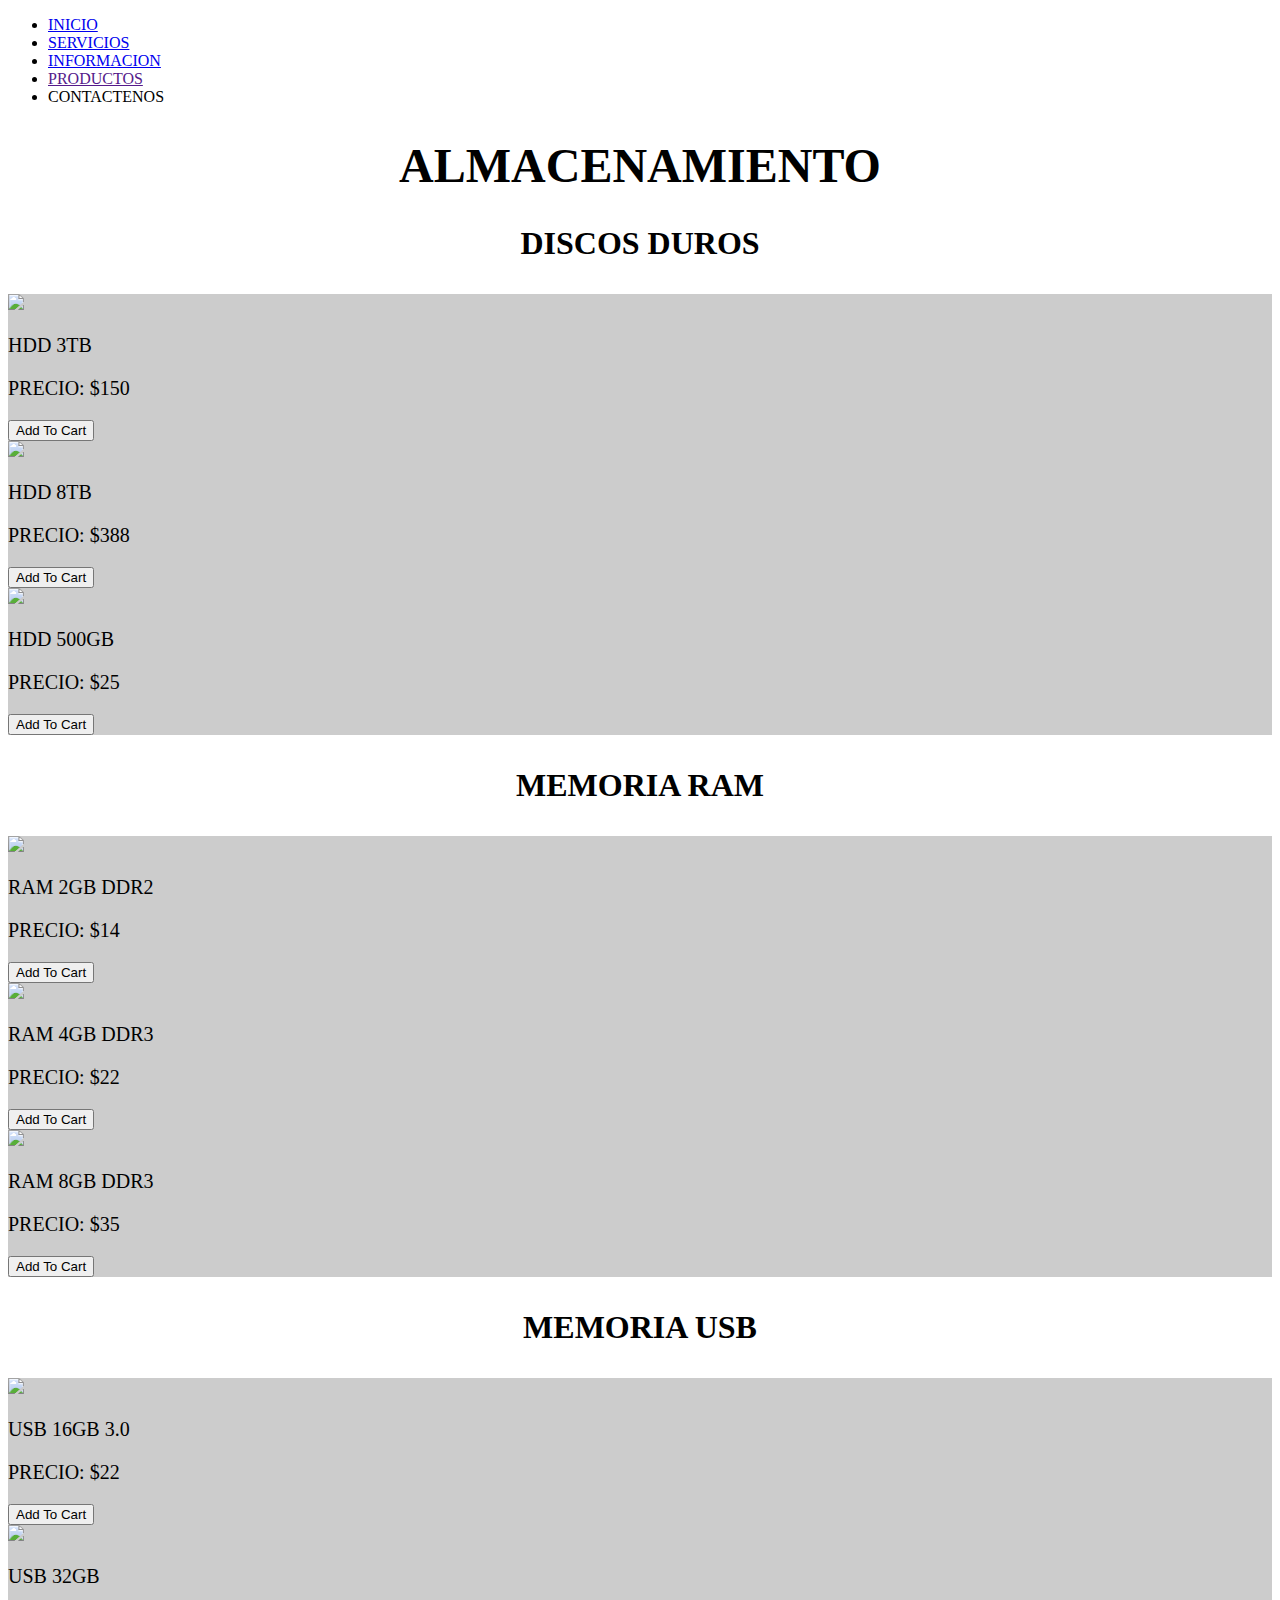
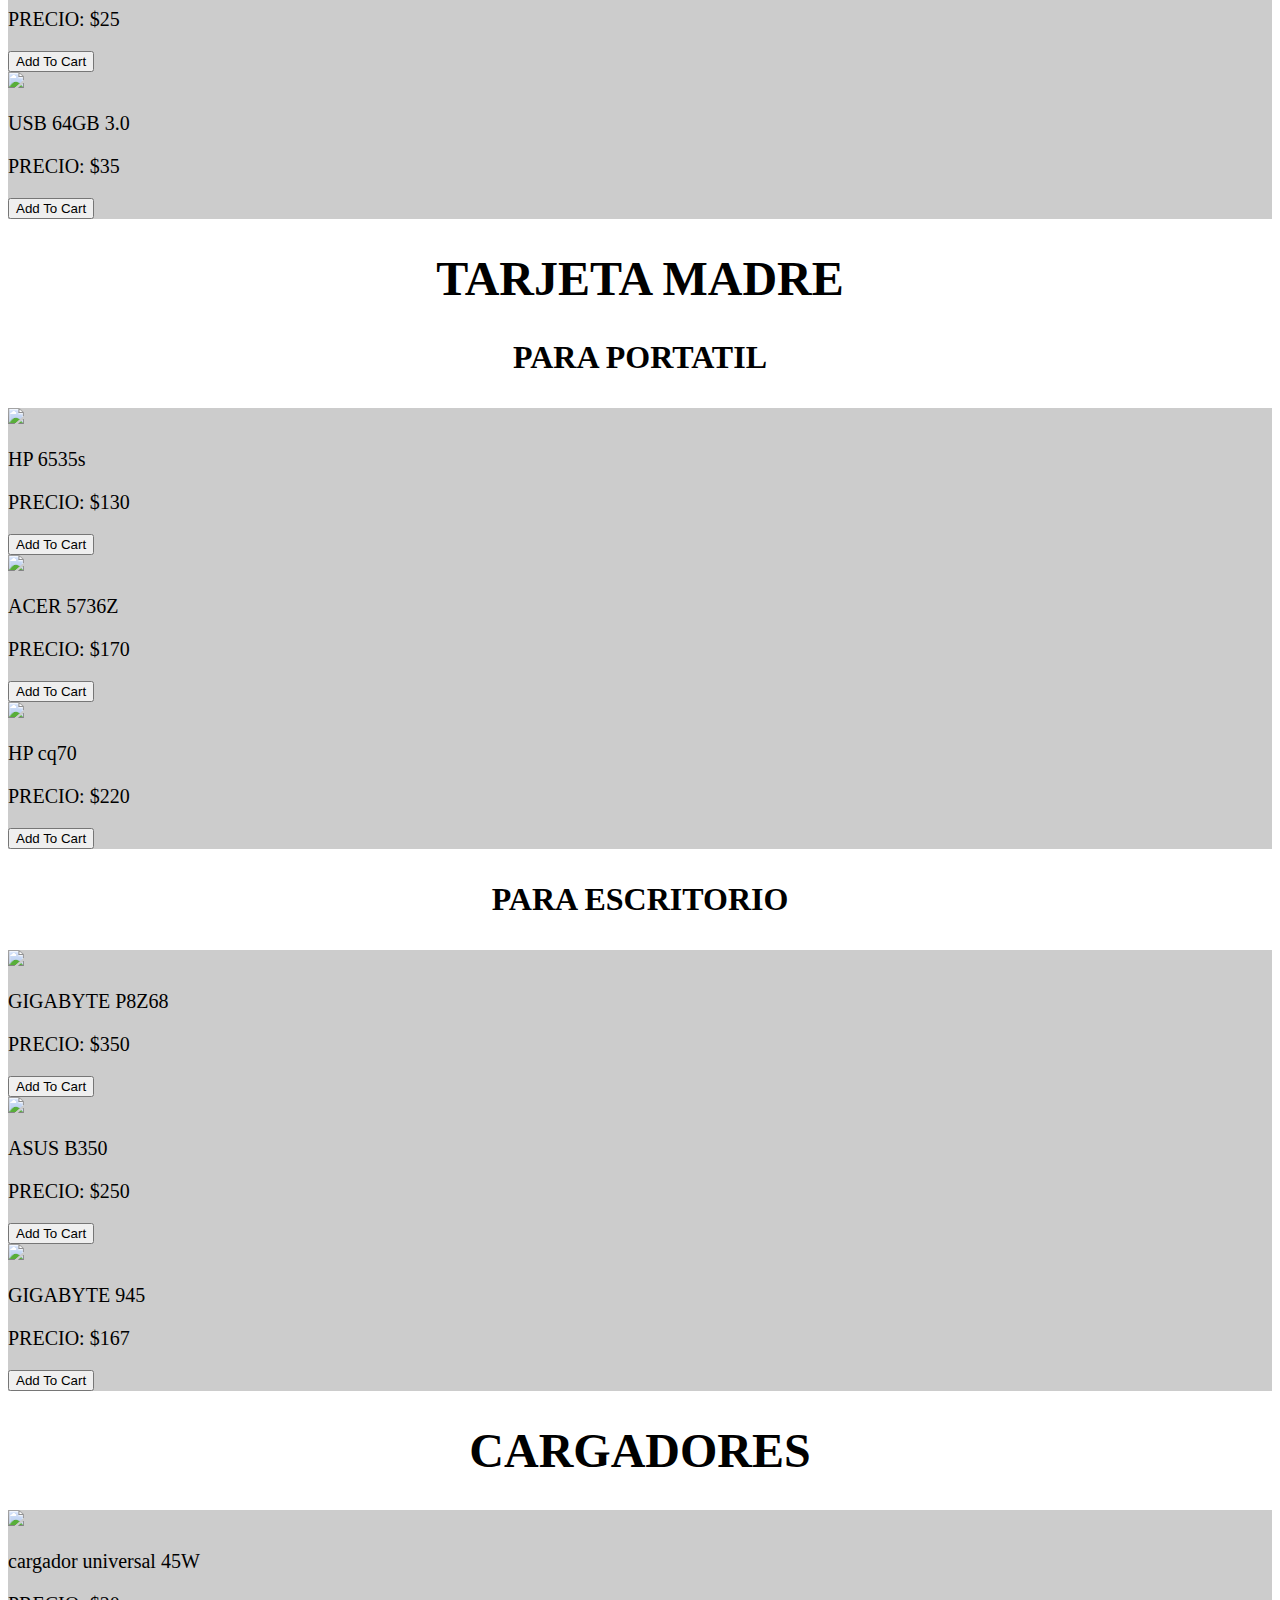
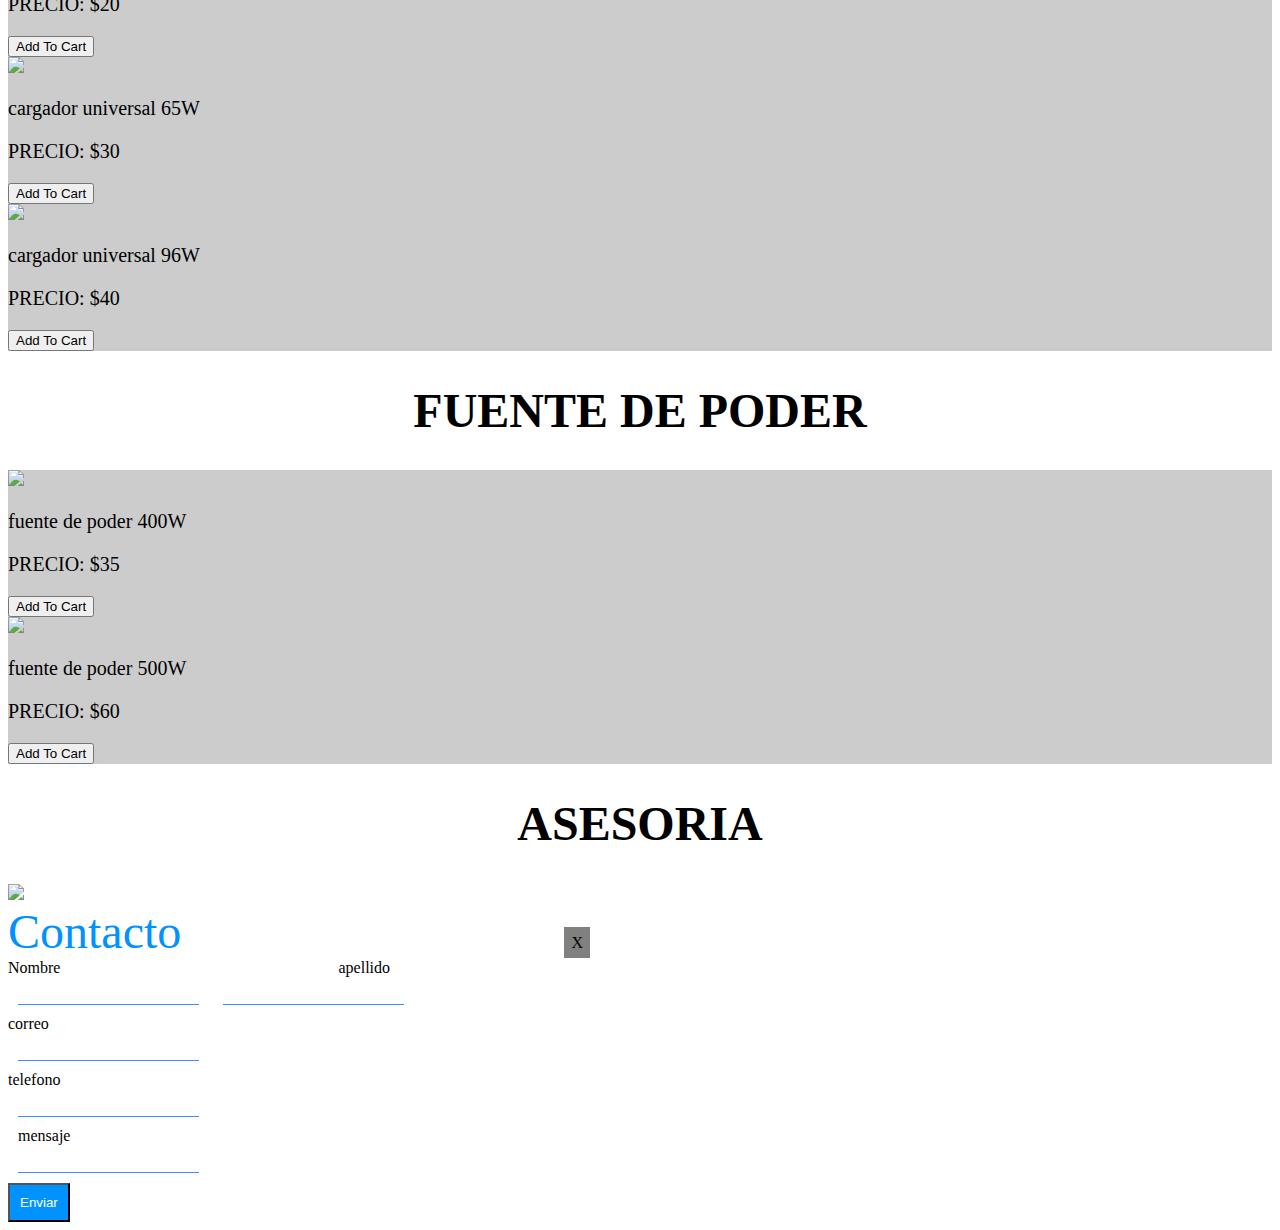
==== produ.html @ 70b64e19 "Add files via upload" ====
<!DOCTYPE html>
<html>
<head>
	<title>Productos</title>
	<link rel="stylesheet" href="css/hdd.css">
	<link rel="stylesheet" href="css/animate.css">
  <script src="jquery/jquery.js">

  	  </script>


</head>
<body>
  <div class="menu">

  	</div>

  	<div class="ban">
  	  <ul>
  		<li><a href="index.html">INICIO</a></li>
  		<li><a href="index.html">SERVICIOS</a></li>
  		<li><a href="index.html">INFORMACION</a></li>
  		<li><a href="">PRODUCTOS</a></li>
  		<li><a onclick="myFunction()">CONTACTENOS</a></li>
  	  </ul>
  	</div>

    <div class="menu">

    </div>
<div class="con">

<h1 align="center" style="font-size: 3em;">ALMACENAMIENTO</h1>
<h3 align="center" style="font-size: 2em;">DISCOS DUROS</h3>

 <div id="subhdd" style="background: rgba(0, 0, 0, .2);">

                <div class="uno">
                    <img src="img/hdd.jpg" width="90%">
                    <p style="font-size: 20px;">HDD 3TB</p>
                    <p style="font-size: 20px;">PRECIO: $150</p>
                    <button class="producto" precio="150" titulo="HDD 3TB">Add To Cart</button>
                </div>

                <div class="dos">

                    <img src="img/hdd1.jpg" width="90%">
                    <p style="font-size: 20px;">HDD 8TB</p>
                    <p style="font-size: 20px;">PRECIO: $388</p>
                    <button class="producto" precio="388" titulo="HDD 8TB">Add To Cart</button>
                </div>

                <div class="tres">

                    <img src="img/hdd2.jpg" width="90%">
                    <p style="font-size: 20px;">HDD 500GB</p>
                    <p style="font-size: 20px;">PRECIO: $25</p>
                    <button class="producto" precio="25" titulo="HDD 500GB">Add To Cart</button>
                </div>


                </div>

<h3 align="center" style="font-size: 2em;">MEMORIA RAM</h3>

 <div id="subddr" style="background: rgba(0, 0, 0, .2);">

                  <div class="uno">
                    <img src="img/ram.jpg" width="90%">
                    <p style="font-size: 20px;">RAM 2GB DDR2</p>
                    <p style="font-size: 20px;">PRECIO: $14</p>
                    <button class="producto" precio="14" titulo="RAM 2GB DDR2">Add To Cart</button>
                  </div>

                 <div class="dos">
                    <img src="img/ram1.png" width="70%">
                    <p style="font-size: 20px;">RAM 4GB DDR3</p>
                    <p style="font-size: 20px;">PRECIO: $22</p>
                    <button class="producto" precio="22" titulo="RAM 4GB DDR3">Add To Cart</button>
                 </div>

                  <div class="tres">
                   <img src="img/ram2.jpg" width="90%">
                    <p style="font-size: 20px;">RAM 8GB DDR3</p>
                    <p style="font-size: 20px;">PRECIO: $35</p>
                    <button class="producto" precio="35" titulo="RAM 8GB DDR3">Add To Cart</button>
                 </div>

                </div>

<h3 align="center" style="font-size: 2em;">MEMORIA USB</h3>

<div id="subusb" style="background: rgba(0, 0, 0, .2);">

                  <div class="uno">
                    <img src="img/usb.jpg" width="90%">
                    <p style="font-size: 20px;">USB 16GB 3.0</p>
                    <p style="font-size: 20px;">PRECIO: $22</p>
                    <button class="producto" precio="22" titulo="USB 16GB 3.0">Add To Cart</button>
                   </div>

                  <div class="dos">
                    <img src="img/usb1.jpg" width="90%">
                    <p style="font-size: 20px;">USB 32GB</p>
                    <p style="font-size: 20px;">PRECIO: $25</p>
                    <button class="producto" precio="25" titulo="USB 32GB">Add To Cart</button>
                  </div>

                <div class="tres">
                    <img src="img/usb2.jpg" width="90%">
                   <p style="font-size: 20px;">USB 64GB 3.0</p>
                    <p style="font-size: 20px;">PRECIO: $35</p>
                    <button class="producto" precio="35" titulo="USB 64GB 3.0">Add To Cart</button>
                </div>
              </div>


<h1 align="center" align="center" style="font-size: 3em;">TARJETA MADRE</h1>

<h3 align="center" style="font-size: 2em;">PARA PORTATIL</h3>

<div id="subpor" style="background: rgba(0, 0, 0, .2);">
	<div class="uno">
  		<img src="img/po.jpg" width="90%">
 		 <p style="font-size: 20px;">HP 6535s</p>
		<p style="font-size: 20px;">PRECIO: $130</p>
		<button class="producto" precio="130" titulo="HP 6535s">Add To Cart</button>
 	</div>

  	<div class="dos">
 		 <img src="img/po1.jpg" width="90%">
 		 <p style="font-size: 20px;">ACER 5736Z</p>
		<p style="font-size: 20px;">PRECIO: $170</p>
		<button class="producto" precio="170" titulo="ACER 5736Z">Add To Cart</button>
  </div>

  <div class="tres">
 		 <img src="img/po2.jpg" width="90%">
  		<p style="font-size: 20px;">HP cq70</p>
		<p style="font-size: 20px;">PRECIO: $220</p>
		<button class="producto" precio="220" titulo="HP cq70">Add To Cart</button>
  </div>
</div>

<h3 align="center" style="font-size: 2em;">PARA ESCRITORIO</h3>

<div id="subes" style="background: rgba(0, 0, 0, .2);">
	<div class="uno">
 		 <img src="img/ma3.jpg" width="90%">
  		<p style="font-size: 20px;">GIGABYTE P8Z68</p>
		<p style="font-size: 20px;">PRECIO: $350</p>
		<button class="producto" precio="350" titulo="GIGABYTE P8Z68">Add To Cart</button>
  	</div>

  	<div class="dos">
		  <img src="img/ma2.jpg" width="90%">
  			<p style="font-size: 20px;">ASUS B350</p>
			<p style="font-size: 20px;">PRECIO: $250</p>
			<button class="producto" precio="250" titulo="ASUS B350">Add To Cart</button>
  	</div>

  	<div class="tres">
 		 <img src="img/m.jpg" width="90%">
  		<p style="font-size: 20px;">GIGABYTE 945</p>
		<p style="font-size: 20px;">PRECIO: $167</p>
		<button class="producto" precio="167" titulo="GIGABYTE 945">Add To Cart</button>
 	 </div>

</div>

<h1 align="center" align="center" style="font-size: 3em;">CARGADORES</h1>

<div id="subcar" style="background: rgba(0, 0, 0, .2);">

             <div class="uno">
               <img src="img/ca.jpg" width="90%">
               <p style="font-size: 20px;">cargador universal 45W</p>
                <p style="font-size: 20px;">PRECIO: $20</p>
                <button class="producto" precio="20" titulo="cargador universal 45W">Add To Cart</button>
            </div>

  <div class="dos">
  <img src="img/ca2.jpg" width="90%">
  <p style="font-size: 20px;">cargador universal 65W</p>
<p style="font-size: 20px;">PRECIO: $30</p>
<button class="producto" precio="30" titulo="cargador universal 65W">Add To Cart</button>
  </div>

  <div class="tres">
  <img src="img/ca1.jpg" width="90%">
  <p style="font-size: 20px;">cargador universal 96W</p>
<p style="font-size: 20px;">PRECIO: $40</p>
<button class="producto" precio="40" titulo="cargador universal 96W">Add To Cart</button>
  </div>


</div>

<h1 align="center" align="center" style="font-size: 3em;">FUENTE DE PODER</h1>

<div id="subfu" style="background: rgba(0, 0, 0, .2);">

        <div class="uno">
          <img src="img/fu.jpg" width="90%">
          <p style="font-size: 20px;">fuente de poder 400W</p>
          <p style="font-size: 20px;">PRECIO: $35</p>
          <button class="producto" precio="35" titulo="fuente de poder 400W">Add To Cart</button>
        </div>

      <div class="dos">
           <img src="img/fu1.jpg" width="90%">
            <p style="font-size: 20px;">fuente de poder 500W</p>
            <p style="font-size: 20px;">PRECIO: $60</p>
            <button class="producto" precio="60" titulo="fuente de poder 500W">Add To Cart</button>
      </div>

    </div>

<h1 align="center" onclick="myFunction()" align="center" style="font-size: 3em;">ASESORIA</h1>

</div>

 <div id="demo" class="">

    	<div id="formulario" class="">
    	  <div class="der">
    		<img src="img/icon4.png">
    	  </div>
    	  <div class="iz">

    	  <form>
    		<label class="titulo" style="color: #0093ff;
        width: 90%;
        font-size: 3em;" >Contacto</label>
    		<label class="x" onclick="functionx()" style="position:relative; background:grey; padding:7px; left:30%;">X</label> <br/>
        <label class="nombre">Nombre</label><label class="apellido" style="position:relative; left:22%;">apellido</label><br/>
    		<input class="nom" type="text" name="nombre" style="margin:10px; border:none;
        border-bottom:1px solid #448AFF;
        background:transparent;">
    		<input class="app" type="text" name="apellidos" style="margin:10px; border:none;
        border-bottom:1px solid #448AFF;
        background:transparent;"> <br/>
        <label class="coreo" style="margin-top:10px;">correo</label><br/>
    		<input class="cor" type="email" name="correo" style="margin:10px; border:none;
        border-bottom:1px solid #448AFF;
        background:transparent;"> <br/>
        <label class="telefono" style="margin-top:10px;">telefono</label><br/>
    		<input class="tel" type="text" name="telefono" style="margin:10px; border:none;
        border-bottom:1px solid #448AFF;
        background:transparent;"> <br/>
        <label class="msj" style="margin:10px;">mensaje</label><br/>
        	<input class="msj" type="text" name="m22" style="margin:10px; border:none;
    		  border-bottom:1px solid #448AFF;
    		  background:transparent;"> <br/>

        <input type="submit" value="Enviar" style="background:#0093ff; padding:10px; color:white;">

    	  </form>
    	  </div>
    	</div>

      </div>


    	<script>
    	  function myFunction() {
      document.getElementById("demo").className = "ng";
      document.getElementById("formulario").style = "visibility:visible;";
    }

    function functionx() {
    document.getElementById("demo").className = "neg";
    document.getElementById("formulario").style = "visibility:hidden;";
    }

    function almaa() {
    document.getElementById("subalma").className = "almav";
    document.getElementById("subalma").style = "display:inline;";
    }

    function tar() {
    document.getElementById("subtm").style = "display:inline;";
    }

    function car() {
    document.getElementById("subcar").style = "display:inline;";
    }

    function fue() {
    document.getElementById("subfu").style = "display:inline;";
    }

    function perico() {
    document.getElementById("per").style = "display:inline;";
    }

    function ase() {
    document.getElementById("ases").style = "display:inline;";
    }



    	</script>

      <script src="minicart.js"></script>
  <script>
    // configuración inicial del carrito
    paypal.minicart.render({
    strings:{
      button:'Pagar'
     ,buttonAlt: "Total"
     ,subtotal: 'Total:'
     ,empty: 'No hay productos en el carrito'
    }
    });
    // Eventos para agregar productos al carrito

     $('.producto').click(function(e){
         e.stopPropagation();
        paypal.minicart.cart.add({
      business: 'obethflores2014@gmail.com',
      item_name: $(this).attr("titulo"),
       amount: $(this).attr("precio"),
       currency_code: 'USD',

      });
     });

  </script>






</body>
</html>
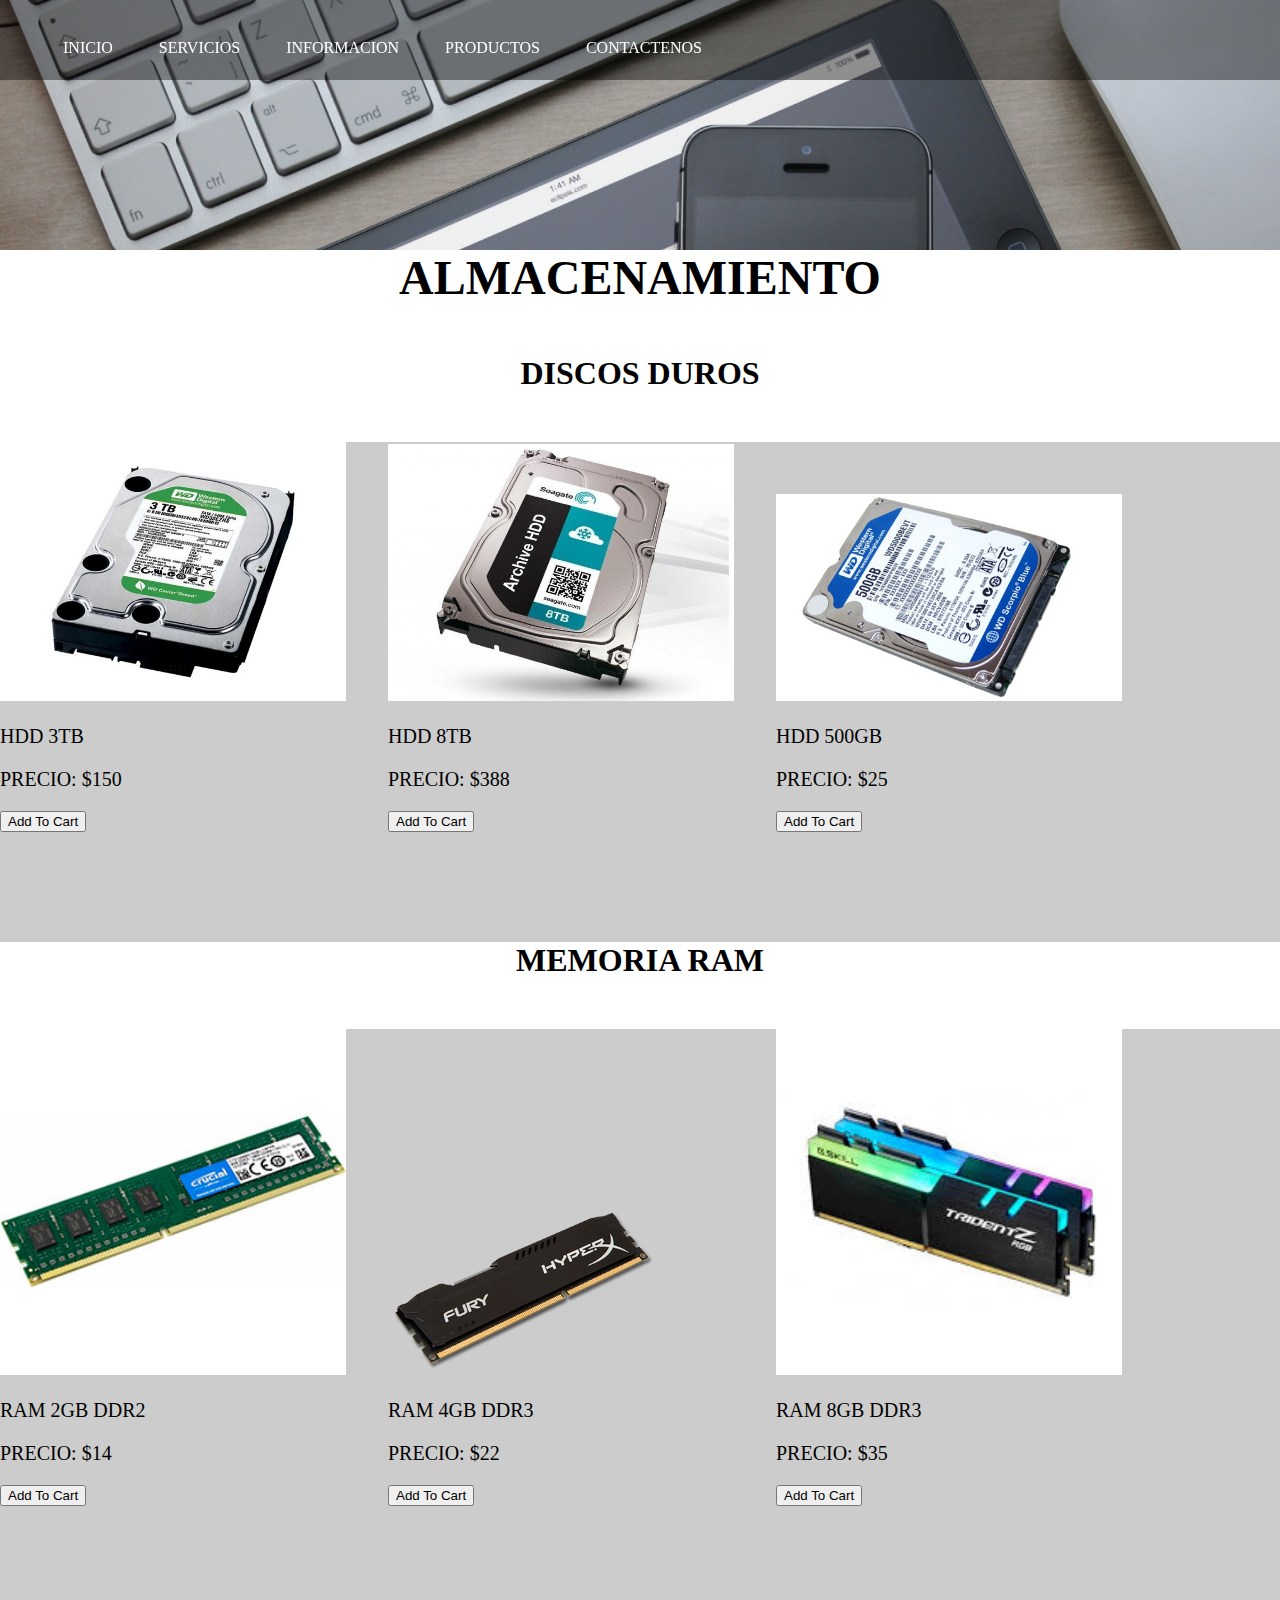
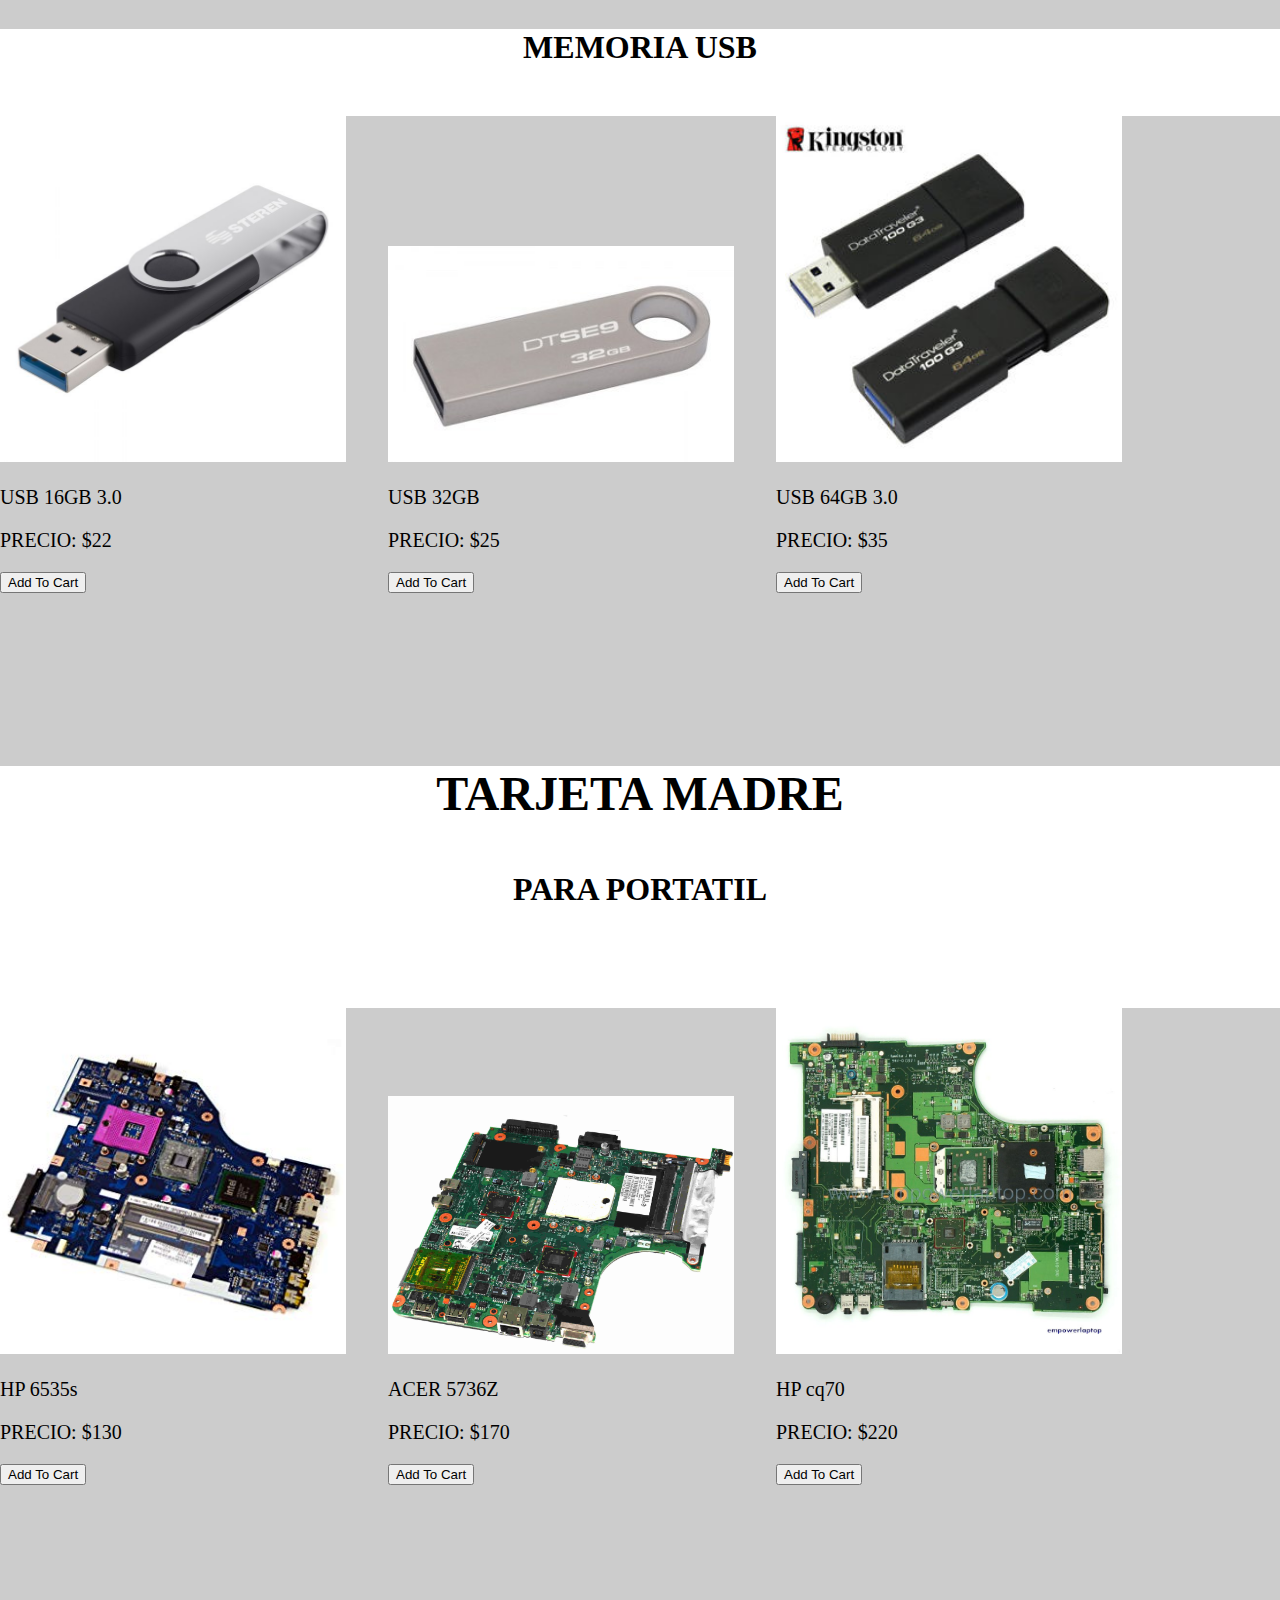
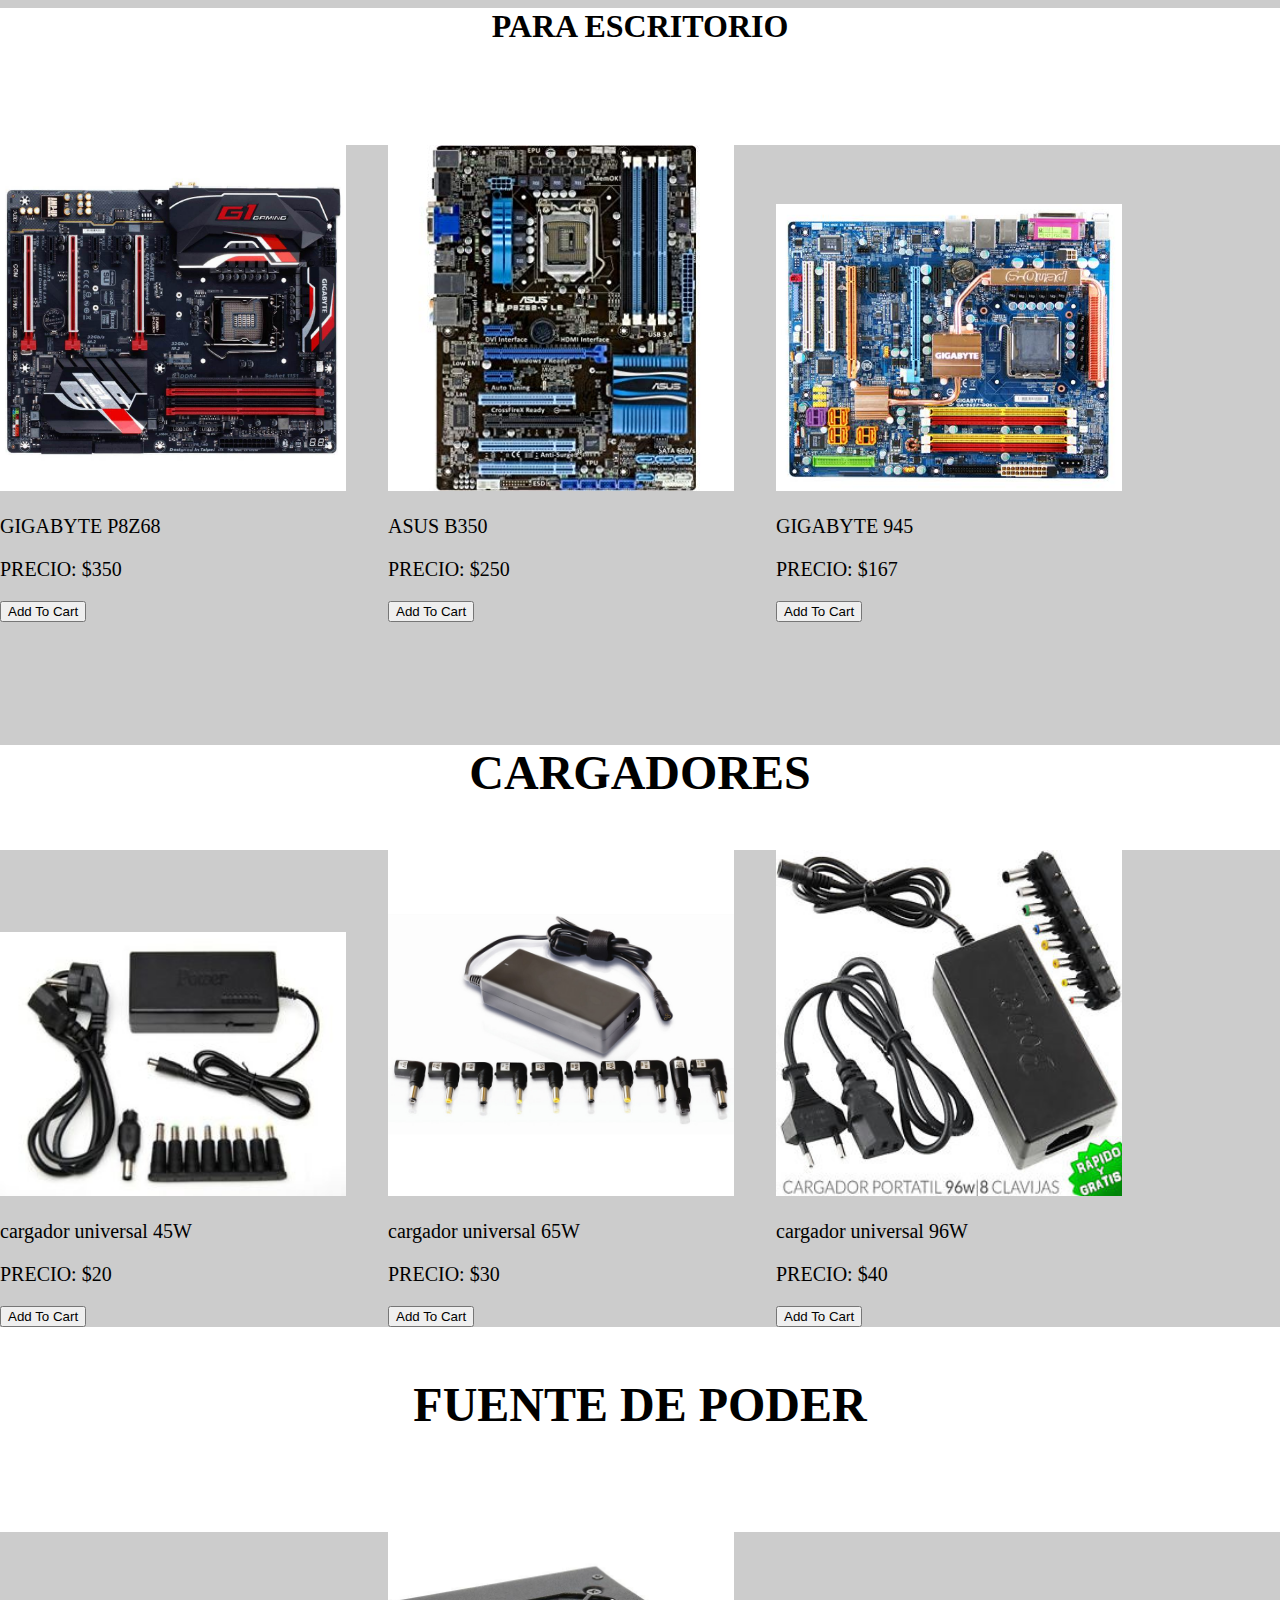
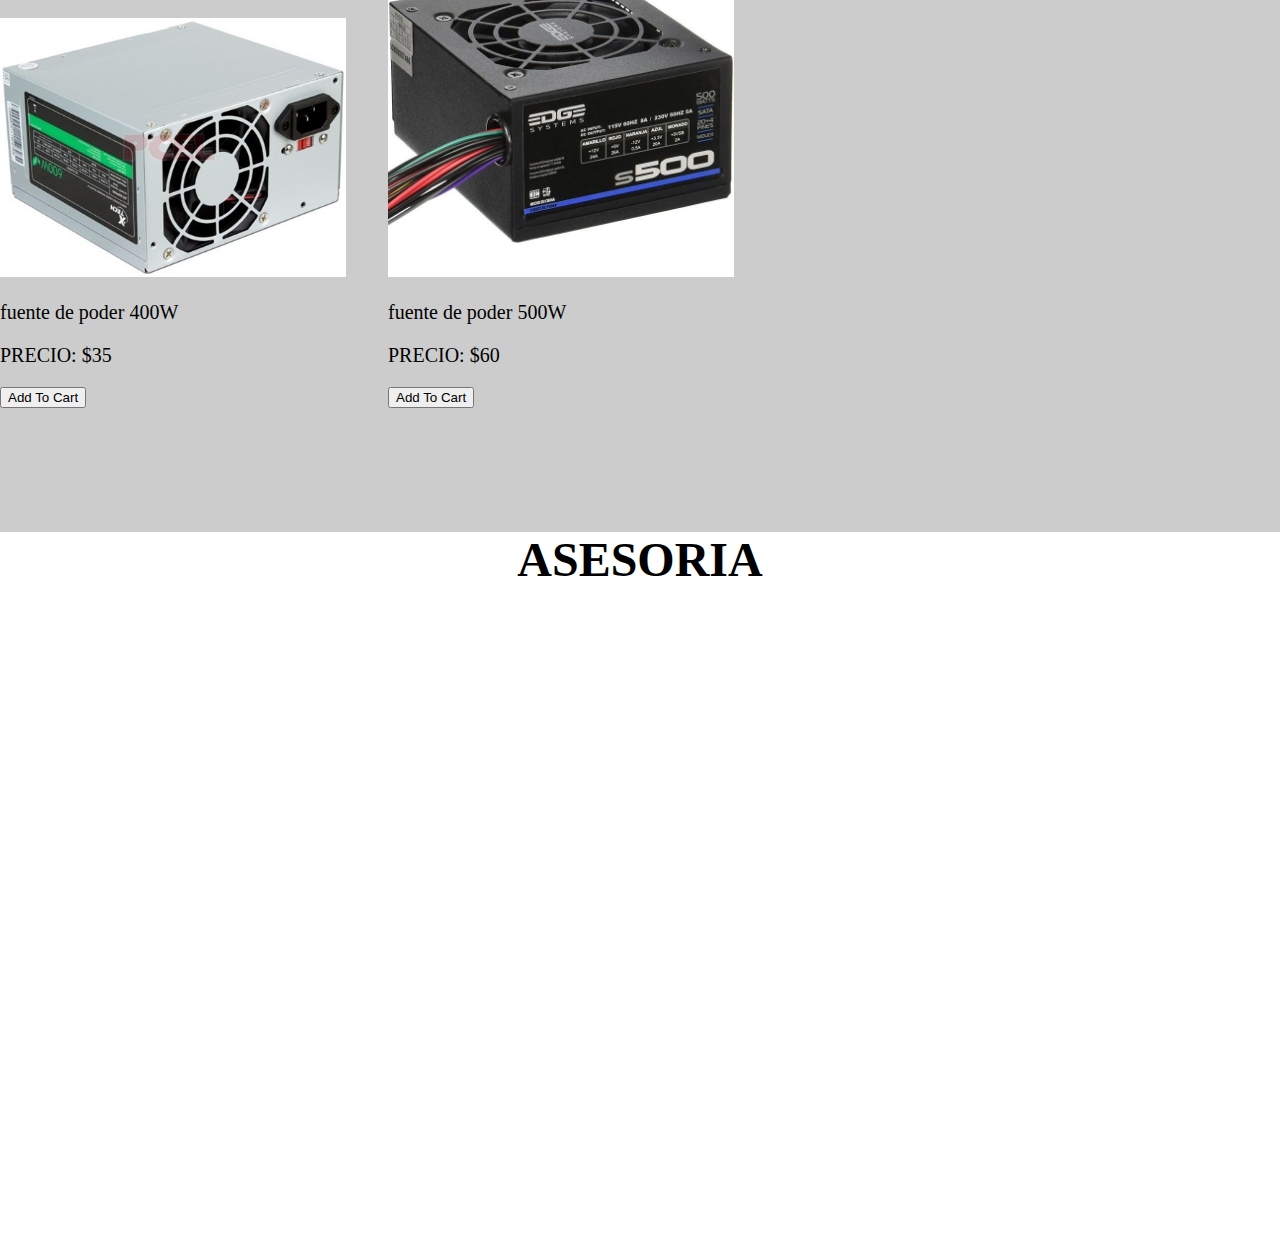
==== commit 258b0806: "Add files via upload" ====
--- a/css/hdd.css
+++ b/css/hdd.css
@@ -0,0 +1,360 @@
+body {
+  margin:0px;
+  padding:0px;
+  background-image: url("../img/CC1.jpg");
+  background-size:100% 740px;
+  background-attachment:fixed;
+  background-repeat:no-repeat;
+}
+
+.menu {
+  width:100%;
+  height:100px;
+  padding:0px;
+  margin:0px;
+}
+
+.ban {
+  padding:0px;
+  background-color:rgba(0, 0, 0, .4);
+  height:80px;
+  width:100%;
+  position:fixed;
+  top:0px;
+  z-index:5;
+}
+
+.ban ul li a {
+  color:white;
+  text-decoration:none;
+}
+
+.ban ul li {
+  text-decoration:none;
+  float:left;
+  color:White;
+  padding:23px;
+  list-style:none;
+
+}
+
+.ban ul li:hover a {
+  color:#0093ff;
+}
+
+
+.ng {
+  background:rgba(0, 0, 0, .5);
+  position:absolute;
+  top:0px;
+  height:5800px;
+  width:100%;
+}
+
+#formulario {
+  height:480px;
+  width:40%;
+  background:White;
+  position:fixed;
+  top:100px;
+  left:35%;
+  visibility:hidden;
+}
+
+#formulario .der {
+  width:30%;
+  height:100%;
+  background:#0093ff;
+}
+
+#formulario .der img {
+  width:70%;
+  display:box;
+  filter:invert(100%);
+  margin-top:50%;
+  margin-left:15%;
+}
+
+#formulario .iz {
+  position:relative;
+  left:32%;
+  top:-100%;
+
+}
+
+.titulo {
+  color: $0093ff;
+  width: 90%;
+  font-size: 3em;
+}
+
+.con #uno {
+  background-color:white;
+  height:720px;
+  brder:1px solid red;
+  padding:20px;
+}
+
+.con {
+  background-color:white;
+  height:5800px;
+}
+.con #uno ul li {
+
+
+  margin: 40px;
+
+
+}
+
+.con #uno ul li:hover a {
+background: rgba(0, 0, 0, 0.4);
+  cursor: pointer;
+
+}
+
+.con #uno ul li ul{
+  list-style: none;
+  display: none;
+}
+
+.con #uno ul li a {
+  margin: 60px;
+    margin-top: 50px;
+    padding: 10px;
+}
+
+.con #uno ul li a {
+    background: rgba(0, 0, 0, 0.2);
+    border-radius: 30px;
+
+}
+
+.con #uno ul li #subcar {
+display: none;
+}
+
+.con #uno ul li #subfu {
+  display: none;
+}
+.con #uno ul li #ases {
+display: none;
+}
+
+#subhdd {
+  width: 100%;
+  height: 500px;
+
+  float: left;
+  padding: 0px;
+position: relative;
+
+}
+#subhdd .uno {
+  width: 30%;
+  height: 90%;
+
+  display: inline-block;
+
+}
+#subhdd .dos {
+  width: 30%;
+  height: 90%;
+
+  display: inline-block;
+
+}
+#subhdd .tres {
+  width: 30%;
+  height: 90%;
+
+display: inline-block;
+}
+
+
+#subddr {
+  width: 100%;
+  height: 600px;
+
+  float: left;
+  padding: 0px;
+position: relative;
+display: inline-block;
+}
+
+#subddr .uno {
+  width: 30%;
+  height: 90%;
+  display: inline-block;
+
+}
+#subddr .dos {
+  width: 30%;
+  height: 90%;
+
+  display: inline-block;
+
+}
+#subddr .tres {
+  width: 30%;
+  height: 90%;
+
+display: inline-block;
+}
+
+#subusb {
+  width: 100%;
+  height: 650px;
+  float: left;
+  padding: 0px;
+position: relative;
+display: inline-block;
+
+}
+
+#subusb .uno {
+  width: 30%;
+  height: 90%;
+  display: inline-block;
+
+}
+#subusb .dos {
+  width: 30%;
+  height: 90%;
+
+
+  display: inline-block;
+
+}
+#subusb .tres {
+  width: 30%;
+  height: 90%;
+
+display: inline-block;
+}
+#subpor {
+  width: 100%;
+  height: 600px;
+margin-top: 50px;
+  float: left;
+  padding: 0px;
+position: relative;
+display: inline-block;
+}
+
+#subpor .uno {
+  width: 30%;
+  height: 90%;
+  display: inline-block;
+
+}
+#subpor .dos {
+  width: 30%;
+  height: 90%;
+  position: relative;
+
+  display: inline-block;
+
+}
+#subpor .tres {
+  width: 30%;
+  height: 90%;
+
+display: inline-block;
+}
+#subes {
+  width: 100%;
+  height: 600px;
+margin-top: 50px;
+  float: left;
+  padding: 0px;
+position: relative;
+display: inline-block;
+
+}
+
+#subes .uno {
+  width: 30%;
+  height: 90%;
+  display: inline-block;
+
+}
+#subes .dos {
+  width: 30%;
+  height: 90%;
+  position: relative;
+
+
+  display: inline-block;
+
+}
+#subes .tres {
+  width: 30%;
+  height: 90%;
+
+display: inline-block;
+}
+#subcar #bug1 {
+  width: 100%;
+  height: 600px;
+margin-top: 50px;
+  float: left;
+  padding: 0px;
+position: relative;
+display: inline-block;
+
+margin-bottom: 100px;
+}
+
+#subcar .uno {
+  width: 30%;
+  height: 90%;
+  display: inline-block;
+
+}
+#subcar .dos {
+  width: 30%;
+  height: 90%;
+  display: inline-block;
+
+}
+#subcar .tres {
+  width: 30%;
+  height: 90%;
+display: inline-block;
+}
+#subfu {
+  margin-top: 100px;
+
+  width: 100%;
+  height: 600px;
+margin-top: 50px;
+  float: left;
+  padding: 0px;
+display: inline-block;
+}
+
+#subfu .uno {
+  width: 30%;
+  height: 90%;
+  display: inline-block;
+
+}
+#subfu .dos {
+  width: 30%;
+  height: 90%;
+  display: inline-block;
+
+}
+#subfu .tres {
+  width: 30%;
+  height: 90%;
+display: inline-block;
+}
+
+h1 {
+  margin: 50px;
+}
+h3 {
+  margin: 50px;
+}
